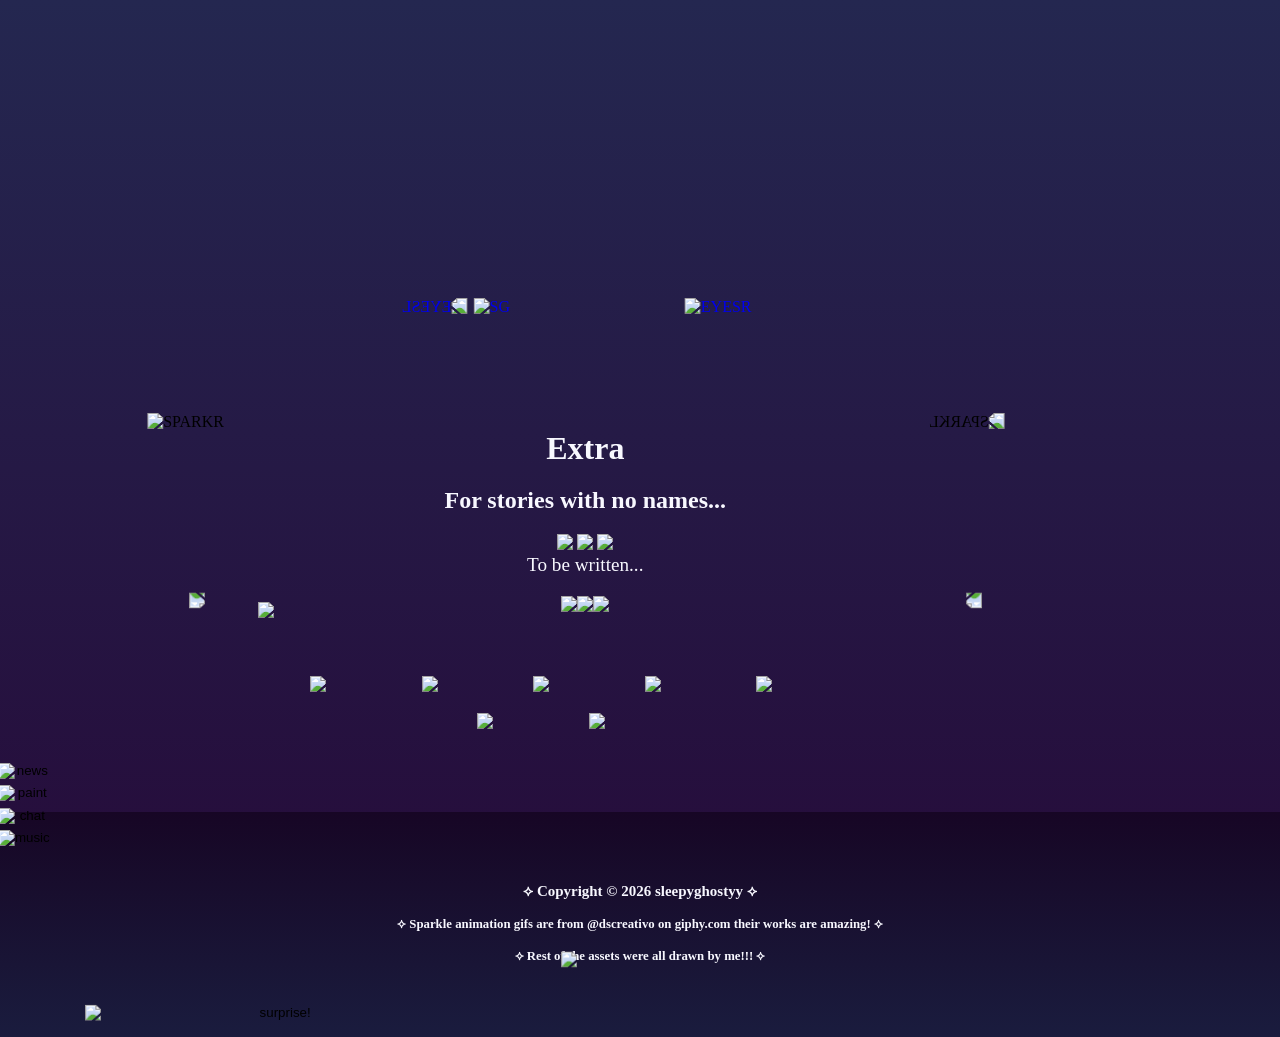
==== extra.html @ c90ae0e5 "Add files via upload" ====
<!DOCTYPE html>
<!--do excuse me I'm a very messy programmer and idk wtf i'm doing most of the time-->
<html lang="en">
<head>
    <meta charset="UTF-8">
    <meta name="viewport" content="width=device-width, initial-scale=1.0">
    <title>SleepyGhostyy's insanity</title>
    <!--credit to dani krossing on yt for favicon guide, didn't know i should make the file .ico-->
    <link rel="icon" href="./images/Eyecon.ico" type="image/x-icon">
    <link rel="stylesheet" href="style.css">
    <link rel="stylesheet" href="https://fonts.cdnfonts.com/css/luminary-serif">
    <script src="title.js"></script> 
</head>
<body>
    <div class="container">
    <div class="mirrortop">
        <!-- straw page made by my best friend leedo :DDD -->
        <a href="https://ghostlywebsite.straw.page/">
            <img src="./images/SG.png" alt="SG">
        </a>
        <div class="eyesl">
            <a href="https://www.instagram.com/sleepy_ghostyy/">
                <img src="./images/eyeR.png" alt="EYESL">
            </a>
        </div>
        <div class="eyesr">
            <a href="https://sleepyghostyy.tumblr.com/?source=share">
                <img src="./images/eyeR.png" alt="EYESR">
            </a>
        </div>
        <div class="sparkl">
            <img src="./images/sparklR.png" alt="SPARKL">
        </div>
        <div class="sparkr">
            <img src="./images/sparklR.png" alt="SPARKR">
        </div>
    </div>
        <div class="mirror">
            <h1 style="color: ghostwhite;">Extra</h1>
            <h2 style="color: ghostwhite;"> For stories with no names... </h2>
            <img src="./images/sparklyy.gif"> <img src="./images/sparklyy.gif"> <img src="./images/sparklyy.gif">
            <p> To be written...</p>
            <img src="./images/sparklyy.gif" loading="lazy"><img src="./images/sparklyy.gif" loading="lazy"><img src="./images/sparklyy.gif" loading="lazy">
        </div>

        <div class="mirrorbottom">
            <div class="navi">
                <img src="./images/nav.png" class="nav" loading="lazy">
            </div>
            <div class="stars">
                <img src="./images/sparklR.png" class="starl" loading="lazy">
                <img src="./images/sparklR.png" class="starr" loading="lazy">
            </div>
            <div class="icons">
                <a href="forever-hidden.html">
                    <img src="./images/ForeverHidden.png" class="fh" loading="lazy">
                </a>
                <a href="satanic.html">
                    <img src="./images/SATANIC.png" class="stn" loading="lazy">
                </a>
                <a href="hush.html">
                    <img src="./images/HUSH.png" class="hush" loading="lazy">
                </a>
                <a href="scarlet.html">
                    <img src="./images/Scarlet.png" class="sclt" loading="lazy">
                </a>
                <a href="faeland-dreamer.html">
                    <img src="./images/FaelandDreamer.png" class="fld" loading="lazy">
                </a>
                <a href="extra.html">
                    <img src="./images/Extra.png" class="etc" loading="lazy">
                </a>
                <a href="arts.html">
                    <img src="./images/Arts.png" class="arts" loading="lazy">
                </a>
            </div>
            <div class="play">
                <a href="index.html">
                    <img src="./images/homestar.png" class="homestar" loading="lazy">
                </a>
            </div>
        </div>
            <button id="cross">
                <img src="./images/cross.png" alt="surprise!" loading="lazy">
            </button>
        </div>
    <footer class="feeh" style="color: ghostwhite;">
            <h3>⟡ Copyright © 2026 sleepyghostyy ⟡</h3>
            <h4>⟡ Sparkle animation gifs are from @dscreativo on giphy.com their works are amazing! ⟡</h4>
            <h4>⟡ Rest of the assets were all drawn by me!!! ⟡</h4>
    </footer>
    <button id="ghosty">
        <img src="./images/Ghosty floatyy.gif" alt="ghosty floatyy">
    </button>
    <div class="drawer">
        <div class="buttons">
            <button class="newsbtn" id="openTab1">
                <img src="./images/newsoff.png" id= "newsicon" alt="news">
            </button>

            <button class="paintbtn" id="openTab2">
                <img src="./images/paintoff.png" id= "painticon" alt="paint">
            </button>

            <button class="chatbtn" id="openTab3">
                <img src="./images/chatoff.png" id="chaticon" alt="chat">
            </button>

            <button class="musicbtn" id="openTab4">
                <img src="./images/musicoff.png" id= "musicicon" alt="music">
            </button>
        </div>

        <div class="screenies">
           <div class="newscreen" id="screen1">
                <h4 class="newsh" style="color: rgba(102, 161, 208, 0.582);">✩₊˚.⋆☾⋆⁺₊✧</h4>
                <h3 style="color: rgb(131, 199, 255);" class="newsh">࣪ ִֶָ☾. Events</h3>
                <h5 class="newsh">None, as of now.</h5>
                <h4 class="newsh" style="color: rgba(102, 161, 208, 0.582);">✩₊˚.⋆☾⋆⁺₊✧</h4>
                <h3 style="color: rgb(131, 199, 255);" class="newsh">࣪ ִֶָ☾. Changelog</h3>
                <h4 style="color: rgb(131, 199, 255);" class="newsh">7/5/2026:</h4>
                <h5 class="newsh">Made the firstest ever work of my website.</h5>
                <h4 style="color: rgb(131, 199, 255);" class="newsh">11/5/2026:</h4>
                <h5 class="newsh">Published the first draft on my github with way too many bugs lmao.</h5>
                <h4 style="color: rgb(131, 199, 255);" class="newsh">28/5/2026:</h4>
                <h5 class="newsh">Reuploaded on github, though I can't release the full website yet due file limits.</h5>
                <h4 style="color: rgb(131, 199, 255);" class="newsh">17/7/2026:</h4>
                <h5 class="newsh">Website reuploaded and it's now in its full (half) glory!!</h5>
                <h4 class="newsh" style="color: rgba(102, 161, 208, 0.582);">✩₊˚.⋆☾⋆⁺₊✧</h4>
                <h3 style="color: rgb(131, 199, 255);" class="newsh">ִֶָ☾. Support</h3>
                <h5 class="newsh">This list will be updated!</h5>
                <a href="https://sasukeharaguchioshi.straw.page/" style="color: rgb(131, 199, 255);">
                    <h5 class="newsh">𖤓 Leedo! (@doctor_kidori on ig)</h5>
                </a>
                <a href="https://fl0w3r3d.straw.page/" style="color: rgb(131, 199, 255);">
                    <h5 class="newsh">𖤓 Luci! (@fl0w3r3d_ on ig)</h5>
                </a>
                <a href="https://www.instagram.com/teawater531/" style="color: rgb(131, 199, 255);">
                    <h5 class="newsh">𖤓 Reg! (@teawater531 on ig)</h5>
                </a>
                <a href="https://www.instagram.com/four4ier/" style="color: rgb(131, 199, 255);">
                    <h5 class="newsh">𖤓 Fourier! (@four4ier on ig)</h5>
                </a>
                <a href="https://www.instagram.com/mellownokeee/" style="color: rgb(131, 199, 255);">
                    <h5 class="newsh">𖤓 Mellow! (@mellownokeee on ig)</h5>
                </a>
                <a href="https://www.instagram.com/vinnythemaiden/" style="color: rgb(131, 199, 255);">
                    <h5 class="newsh">𖤓 Vinny! (@vinnythemaiden on ig)</h5>
                </a>
                <a href="https://www.instagram.com/strawbabyvampire_daaniver/"
                style="color: rgb(131, 199, 255);">
                    <h5 class="newsh">𖤓 Deedee! (@strawbabyvampire_daaniver on ig)</h5>
                </a>
                <a href="https://www.instagram.com/theyatemysoul/" style="color: rgb(131, 199, 255);">
                    <h5 class="newsh">𖤓 Soulless! (@theyatemysoul on ig)</h5>
                </a>
                <a href="https://www.instagram.com/puurplevincent_/"
                style="color: rgb(131, 199, 255);">
                    <h5 class="newsh">𖤓 Vincent! (@puurplevincent_ on ig)</h5>
                </a>
            <h5 class="newsh">For any other friends who want to be featured here, tell me and I will add you!!</h5>
                <h4 class="newsh" style="color: rgba(102, 161, 208, 0.582);">✩₊˚.⋆☾⋆⁺₊✧</h4>
                <h3 style="color: rgb(131, 199, 255);" class="newsh">ִֶָ☾. Socials</h3>
                <h5 class="newsh">In case you didn't use the eyes:</h5>
                <h5 class="newsh">
                    <a href="https://ghostlywebsite.straw.page/" style="color: rgb(131, 199, 255);">✴︎ Strawpage leedo made for me TYSMM</a>
                </h5>
                <h5 class="newsh">
                    <a href="https://www.instagram.com/sleepy_ghostyy/" style="color: rgb(131, 199, 255);">✴︎ Instagram</a>
                </h5>
                <h5 class="newsh">
                    <a href="https://sleepyghostyy.tumblr.com/?source=share" style="color: rgb(131, 199, 255);">✴︎ Tumblr</a>
                </h5>
                <h5 class="newsh">
                    <a href="https://artfight.net/~Sleepyghostyyy" style="color: rgb(131, 199, 255);">✴︎ Artfight</a>
                </h5>
                <h4 class="newsh" style="color: rgba(102, 161, 208, 0.582);">✩₊˚.⋆☾⋆⁺₊✧ <br></h4>
            </div>

           <div class="paintscreen" id="screen2">
            <!-- JavaScript Academy's videos on youtube helped me a lot with this part -->
              <section class="art">
                <div id="toolbar">
                    <h3 class="newsh" style="color: rgb(131, 199, 255);">ִֶָ☾. Draw</h3>
                    <label for="stroke" class="newsh">stroke</label>
                    <input id="stroke" name="stroke" type="color">
                    <label for="linewidth" class="newsh">line width</label>
                    <input id="linewidth" name="linewidth" type="number" value="1">
                    <button id="undo">↩</button>
                    <button id="redo">↪</button>
                    <button id="clear">clear</button>
                </div>
                <div class="page">
                    <canvas id="page"></canvas>
                </div>
              </section>
            </div>

           <div class="chatscreen" id="screen3">
            <!-- This website helped me a lot with making the cbox: https://ishimori.crd.co/ -->
            <h3 class="newsh" style="color: rgb(131, 199, 255);">ִֶָ☾. Chat</h3>
                <div class="chatbox">
                    <iframe src="https://www5.cbox.ws/box/?boxid=963097&boxtag=hLdB7C"
                    width="100%"
                    
                    height="100%"
                    allowtransparency="yes"
                    allow="autoplay" frameborder="0"
                    marginheight="0"
                    marginwidth="0"
                    scrolling="auto">
                    </iframe>
                </div>
            </div>

            <div class="musicscreen" id="screen4">
                <h5 class="msh5" id="songtitle">Rock some Ghosty approved music!</h5>
                <div class="songsbutton">
                    <button id="prev">🞀</button>
                    <button id="pause">❚❚</button>
                    <button id="next">🞂</button>
                </div>
                <audio id="songplay"></audio>
                <div class="songs">
                    <button class="song" data-index="0">1</button>
                    <button class="song" data-index="1">2</button>
                    <button class="song" data-index="2">3</button>
                    <button class="song" data-index="3">4</button>
                    <button class="song" data-index="4">5</button>
                    <button class="song" data-index="5">6</button>
                    <button class="song" data-index="6">7</button>
                    <button class="song" data-index="7">8</button>
                    <button class="song" data-index="8">9</button>
                    <button class="song" data-index="9">10</button>
                    <br>
                </div>
            </div>
        </div>

    </div>
    <script src="script.js"></script>
</body>
</html>
---- style.css ----
body {
    cursor: url("./images/ghosticursor.png") 2 2, auto !important;
    font-family: 'Luminary Serif', fantasy;
    background-color: rgb(36, 39, 80);
    background: linear-gradient(rgb(36, 39, 80), rgb(38, 12, 59));
    margin: 0;
    padding: 40px auto;
    display: flex;
    flex-direction: column;
    align-items: center;
    min-height: 100vh;
    background-attachment: fixed;
    overscroll-behavior-y: none;
}

a:link {
    text-decoration: none;
}

a:link:hover {
    text-decoration: underline;
}

/*credit to keyland codes on yt fpr custom scrollbar*/

:root {
    scrollbar-color: rgb(213, 221, 255) rgb(31, 11, 48);
    scrollbar-width: thin;
}

::-webkit-scrollbar {
    height: 8px;
    width: 8px;
}

::-webkit-scrollbar-thumb {
    background-color: rgb(213, 221, 255);
    border-radius: 15px;
}

::-webkit-scrollbar-track {
    background-color: rgb(31, 11, 48);
}

button,
a,
img,
input,
textarea,
select {
    cursor: url("./images/ghosticursor.png") 2 2, pointer !important;
}

.container {
    width: 1200vw;
    max-width: 85vw;
    margin: 3vw auto;
    background: transparent;
}

.mirrortop {
    background: url('./images/mirrortop.png');
    background-size: 100% 100%;
    background-position: top center;
    background-repeat: no-repeat;
    height: 32vw;
    width: 76.5vw;
    max-width: 84vw;
    padding-bottom: -2vh;
    margin-bottom: -2vh;
}

.mirrortop img {
    position: absolute;
    top: 24vw;
    left: 45vw;
    transform: translate(-50%, -50%);
    width: 16vw;
    height: auto;
}

.eyesl img {
    position: absolute;
    top: 24vw;
    left: 27vw;
    transform: translate(-50%, -50%) scaleX(-1);
    width: 19vw;
    height: auto;
}

.eyesr img {
    position: absolute;
    top: 24vw;
    left: 63vw;
    transform: translate(-50%, -50%);
    width: 19vw;
    height: auto;
}

.sparkl img {
    position: absolute;
    top: 33vw;
    left: 75vw;
    transform: translate(-50%, -50%) scaleX(-1);
    width: 7vw;
    height: auto;
}

.sparkr img {
    position: absolute;
    top: 33vw;
    left: 15vw;
    transform: translate(-50%, -50%);
    width: 7vw;
    height: auto;
}

.mirror {
    background-image: url('./images/mirror1.png');
    background-size: 100% 100%;
    background-repeat: repeat-y;
    width: 76.45vw;
    max-width: 84vw;
    text-align: center;
    overflow-x: hidden;
    overflow-y: auto;
    display: inline-block;
    gap: 20vw;
    padding-bottom: -1vh;
    margin-bottom: -1vh;
}

.mirror img {
    width: 7vw;
    height: auto;
}

.mirror h1 {
    margin: 0 auto 20px auto;
}

.mirror h2 {
    max-width: 65vw;
    margin: 0 auto 20px auto;
}

.mirror p {
    color: ghostwhite;
    font-size: 1.2rem;
    size-adjust: 3vw;
    max-width: 60vw;
    margin: 0 auto 20px auto;
}

.someimgs,
.myimgs1,
.myimgs2,
.cats2 {
    margin-top: 1vw;
    margin-left: 3.5vw;
    padding-bottom: 0.75vw;
    width: 90%;
    height: 30vh;
    display: flex;
    gap: 0.5rem;
    overflow-y: hidden;
    overflow-x: auto;
    scrollbar-color: rgba(255, 255, 255, 0.649) transparent;
    scrollbar-width: thin;
}

#draws {
    transition: 0.2s;
}

#draws:hover {
    transform: scale(1.04);
}

.mages,
.sirens,
.vampires,
.dracones,
.familiars,
.fusions {
    margin-top: 1vw;
    padding-right: 2vw;
    width: 45vw;
    height: 12vh;
    display: flex;
    overflow-x: hidden;
    overflow-y: auto;
    scrollbar-width: thin;
    scrollbar-color: rgba(255, 255, 255, 0.649) transparent;
    transform: translateX(25vw);
}

.jinns,
.incubi,
.mares,
.zombies,
.cambions {
    margin-top: 1vw;
    padding-right: 2vw;
    width: 45vw;
    height: 12vh;
    display: flex;
    overflow-x: hidden;
    overflow-y: auto;
    scrollbar-width: thin;
    scrollbar-color: rgba(255, 255, 255, 0.649) transparent;
    transform: translateX(5vw);
}

.f1,
.f2,
.f3,
.f4,
.f5,
.f6,
.f7,
.f8,
.f9 {
    margin-top: 1vw;
    background-color: rgba(0, 0, 68, 0.503);
    border-radius: 6%;
    width: 85%;
    height: 28vh;
    display: flex;
    overflow-x: hidden;
    overflow-y: auto;
    scrollbar-width: thin;
    scrollbar-color: rgba(255, 255, 255, 0.649) transparent;
    transform: translateX(6vw);
    flex-direction: column;
}

.someimgs img,
.myimgs1 img,
.myimgs2 img,
.myimgs3 img,
.cats2 img {
    height: 30vh;
    width: auto;
    flex-shrink: 0;
}

.modal {
    display: none;
    position: fixed;
    inset: 0;
    background: rgba(0,0,0,0.8);
    z-index: 920;
    flex-direction: column;
    justify-content: center;
    align-items: center;
    padding: 2rem;
}

.modal img {
    width: 90vw;
    height: auto;
    max-height: 90vh;
    object-fit: contain;
    border-radius: 20px;
}

#ghostimg {
    width: 20vw;
    height: auto;
    transition: 0.2s;
}

#ghostymg {
    width: 30vw;
    height: auto;
    transition: 0.2s;
}

#ghostimg:hover,
#ghostymg:hover {
    transform: scale(1.04);
}

.mirrorbottom {
    background: url('./images/mirrorbottom.png'); /*I FUCKIMG HATE THAT LITTLE GAP BETWEEN MIRROR AMD MIRRORBOTTOM*/
    background-size: 100% 100%;
    background-position: bottom center;
    background-repeat: no-repeat;
    position: relative;
    height: 32vw;
    width: 76.5vw;
    max-width: 84vw;
    padding-top: -1vh;
    margin-top: -1vh;
}

.navi {
    position: relative;
    width: 67%;
    margin: 0 auto;
}

.navi img {
    display: block;
}

.nav {
    width: 100%;
    height: auto;
    position: absolute;
}

.stars {
    position: relative;
    width: 9%;
    margin: 0 auto;
}

.stars img {
    display: block;
}

.starl {
    position: absolute;
    bottom: 1%;
    right: 400%;
    width: 100%;
    height: auto;
    transform: scaleY(-1) translateY(-40%);
}

.starr {
    position: absolute;
    bottom: 1%;
    left: 400%;
    width: 100%;
    height: auto;
    transform: scale(-1) translateY(-40%);
}

.icons {
    position: relative;
    width: 67%;
    margin: 0 auto;
    aspect-ratio: 16 / 9;
}

.icons img {
    display: block;
}

.fh {
    position: absolute;
    top: 20%;
    left: 8%;
    width: 16%;
    height: auto;
}

.stn {
    position: absolute;
    top: 20%;
    left: 25%;
    width: 16%;
    height: auto;
}

.hush {
    position: absolute;
    top: 20%;
    left: 42%;
    width: 16%;
    height: auto;
}

.sclt {
    position: absolute;
    top: 20%;
    left: 59%;
    width: 16%;
    height: auto;
}

.fld {
    position: absolute;
    top: 20%;
    left: 76%;
    width: 16%;
    height: auto;
}

.etc {
    position: absolute;
    top: 30%;
    left: 33.5%;
    width: 16%;
    height: auto;
}

.arts {
    position: absolute;
    top: 30%;
    left: 50.5%;
    width: 16%;
    height: auto;
}

.fh,
.stn,
.hush,
.sclt,
.fld,
.etc,
.arts {
    transition: 0.2s;
}

.fh:hover,
.stn:hover,
.hush:hover,
.sclt:hover,
.fld:hover,
.etc:hover,
.arts:hover {
    transform: scale(1.05);
}

.play {
    position: relative;
    width: 40%;
    margin: 0 auto;
    transition: 0.2s;
}

.playstar {
    position: absolute;
    left: 43.75%;
    bottom: 40%;
    width: 18.5%;
    height: auto;
    transform: translateY(-18%);
}
.homestar {
    position: absolute;
    left: 43.75%;
    bottom: 42%;
    width: 18.5%;
    height: auto;
    transform: translateY(-22%);
}

.play:hover {
    transform: scale(1.02) translateY(-13%);
}

/* I'm so sorry I forgot who helped me with this ghosty and buttons part on css and js,
there were multiple sources because these parts was quite tedious and i didn't have youtube access for a while, at the time.
I apologize in advance*/

#ghosty {
    position: fixed;
    bottom: 1vh;
    left: 83vw;
    background: transparent;
    border: none;
    padding: 0;
    margin: 0;
    z-index: 911; /*what's your emergency?*/
    display: none;
    transition: 0.2s;
}

#ghosty.show {
    display: block;
}

#ghosty img {
    display: block;
    width: 19vw;
    height: auto;
}

#ghosty:hover {
    transform: scale(1.03);
}

.drawer {
    position: fixed;
    left: 0;
    bottom: 6vh;
    width: 20vw;
    height: auto;
}

.buttons {
    display: flex;
    flex-direction: column;
    gap: 0.5vw;
    align-items: flex-start;
}

.buttons button {
    background: transparent;
    border: none;
    padding: 0;
    margin: 0;
    transform: translateX(-2.5%);
    z-index: 9;
}

.newsbtn,
.paintbtn,
.chatbtn,
.musicbtn {
    transition: 0.2s;
}

.newsbtn:hover,
.paintbtn:hover,
.chatbtn:hover,
.musicbtn:hover {
    transform: scale(1.04) translateX(0);
}

.buttons img {
    display: block;
    width: 4vw;
    height: auto;
}

.newscreen,
.paintscreen {
    position: fixed;
    bottom: 6vh;
    transform: translateX(-110%);
    width: 14.82vw;
    height: 15vw;
    background: url(./images/screen.png);
    background-size: contain;
    background-repeat: no-repeat;
    color: ghostwhite;
    padding: 20px;
    overflow-y: scroll;
    overflow-x: hidden;
    scrollbar-color: rgba(108, 113, 185) rgb(199, 207, 250);
    scrollbar-width: thin;
    filter: drop-shadow(1px 1px 5px black);
    transition: 0.6s ease;
}

.chatscreen {
    position: fixed;
    bottom: 6vh;
    transform: translateX(-110%);
    width: 14.82vw;
    height: 15vw;
    background: url(./images/screen.png);
    background-size: contain;
    background-repeat: no-repeat;
    color: ghostwhite;
    padding: 20px;
    overflow-y: auto;
    overflow-x: hidden;
    scrollbar-width: none;
    filter: drop-shadow(1px 1px 5px black);
    transition: 0.6s ease;
}

.musicscreen {
    position: fixed;
    bottom: 6vh;
    transform: translateX(-110%);
    width: 15vw;
    height: 15vw;
    background: url(./images/musicscreen.gif);
    background-size: contain;
    background-repeat: no-repeat;
    color: ghostwhite;
    padding: 20px;
    overflow-y: auto;
    overflow-x: hidden;
    scrollbar-width: none;
    filter: drop-shadow(1px 1px 5px black);
    transition: 0.6s ease;
}

.newscreen.open,
.paintscreen.open,
.chatscreen.open,
.musicscreen.open {
    transform: translateX(3.85vw);
}

.newsh {
    max-width: 27vw;
    margin: 0;
    padding: 0;
    word-wrap: break-word;
    line-height: 1.4;
}

#toolbar {
    margin-bottom: 2vh;
}

#toolbar label {
    font-size: 1vw;
}

#toolbar input {
    width: 20%;
}

#toolbar button {
    background: rgba(255,255,255,0.1);
    border: none;
    color: ghostwhite;
    justify-content: center;
    gap: 1vw;
    width: 3vw;
    height: 3vh;
    border-radius: 1vw;
    font-size: 1vw;
    font-family: 'Luminary Serif';
    transition: 0.2s;
}

#toolbar button:hover {
    background: rgba(255,255,255,0.2);
    transform: scale(1.05);
}

.page {
    width: 100%;
    height: 60vh;
}

#page {
    width: 100%;
    height: 90%;
    background: white;
    border-radius: 1vw;
    cursor: crosshair;
    display: block;
}

.chatbox {
    width: 100%;
    height: 90%;
    overflow: hidden;

    border-radius: 1vw;

    background: rgba(39, 10, 64, 0.16);

    backdrop-filter: blur(5px);
}

/* Credits to kenny ying coding on youtube for some parts of song list that helped */
.songs {
    display: flex;
    flex-direction: column;
    gap: 0.5vw;
    margin-bottom: 1vw;
    max-height: 60%;
}

.song {
    background: rgba(255,255,255,0.1);
    border: none;
    color: ghostwhite;
    width: 3vw;
    height: 3vh;
    border-radius: 1vw;
    font-size: 1vw;
    font-family: 'Luminary Serif';
    transition: 0.2s;
}

.song:hover {
    background: rgba(255,255,255,0.2);
    transform: scale(1.05);
}

.songsbutton {
    display: flex;
    justify-content: center;
    gap: 1vw;

    margin-bottom: 2vw;
}

.songsbutton button {
    background: rgba(255,255,255,0.08);

    border: none;
    outline: none;

    color: ghostwhite;

    width: 4vw;
    height: 4vh;

    border-radius: 50%;

    font-size: 1vw;

    transition: 0.2s;
}

.songsbutton button:hover {
    background: rgba(255,255,255,0.2);

    transform: scale(1.05);
}

.msh5 {
    max-width: 27vw;
    margin: 0;
    padding: 0;
    word-wrap: break-word;
    line-height: 1.4;
}

#cross {
    position: relative;

    top: 30%;
    right: 1%;
    transform: translateY(-58%);
    background: transparent;
    border: none;
    padding: 0;
    margin: 0;

    appearance: none;
    -webkit-appearance: none;
    transition: 0.2s;
}

#cross img {
    display: block;
    width: 30vw;
    height: auto;
}

#cross:hover {
    transform: scale(1.02) translateY(-56%);
}

.feeh {
    background: linear-gradient(rgb(23, 6, 37), rgb(26, 28, 62));
    color: ghostwhite;
    width: 100%;
    text-align: center;
    padding: 3.5rem 0;
    margin-top: -20vw;
    font-size: clamp(0.7rem, 1vw, 1rem);
}

/* IF THERE'S LITERALLY ANYONE ANYONEEEE SEEING THIS MESSY AHH CODE
I'M SORRY ION EVEN KNOW WHAT I'M DOING I JUST DO THE MESSIEST SHI TO KEEP MY CODE WORKING OK */
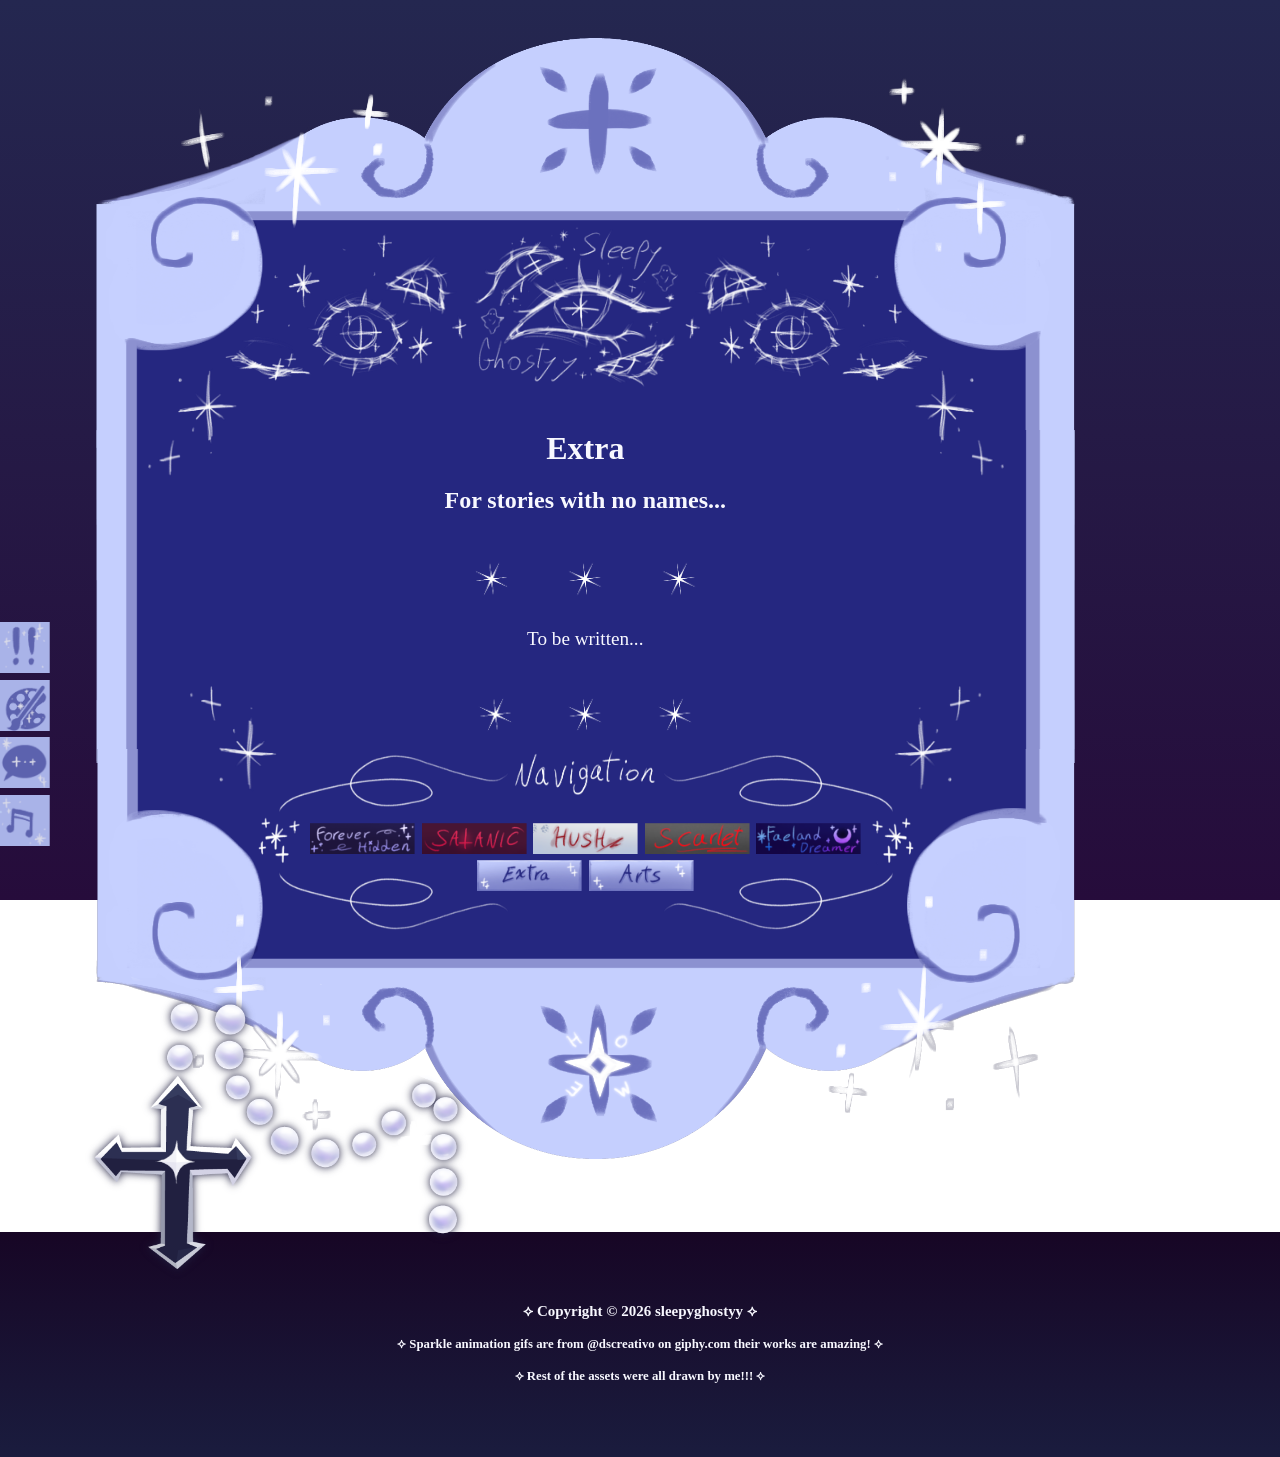
==== commit c3328b2c: "Update extra.html" ====
--- a/extra.html
+++ b/extra.html
@@ -16,7 +16,7 @@
     <div class="mirrortop">
         <!-- straw page made by my best friend leedo :DDD -->
         <a href="https://ghostlywebsite.straw.page/">
-            <img src="./images/SG.png" alt="SG">
+            <img src="./images/SG.png" alt="SG" class="center">
         </a>
         <div class="eyesl">
             <a href="https://www.instagram.com/sleepy_ghostyy/">
@@ -240,4 +240,4 @@
     </div>
     <script src="script.js"></script>
 </body>
-</html>+</html>
